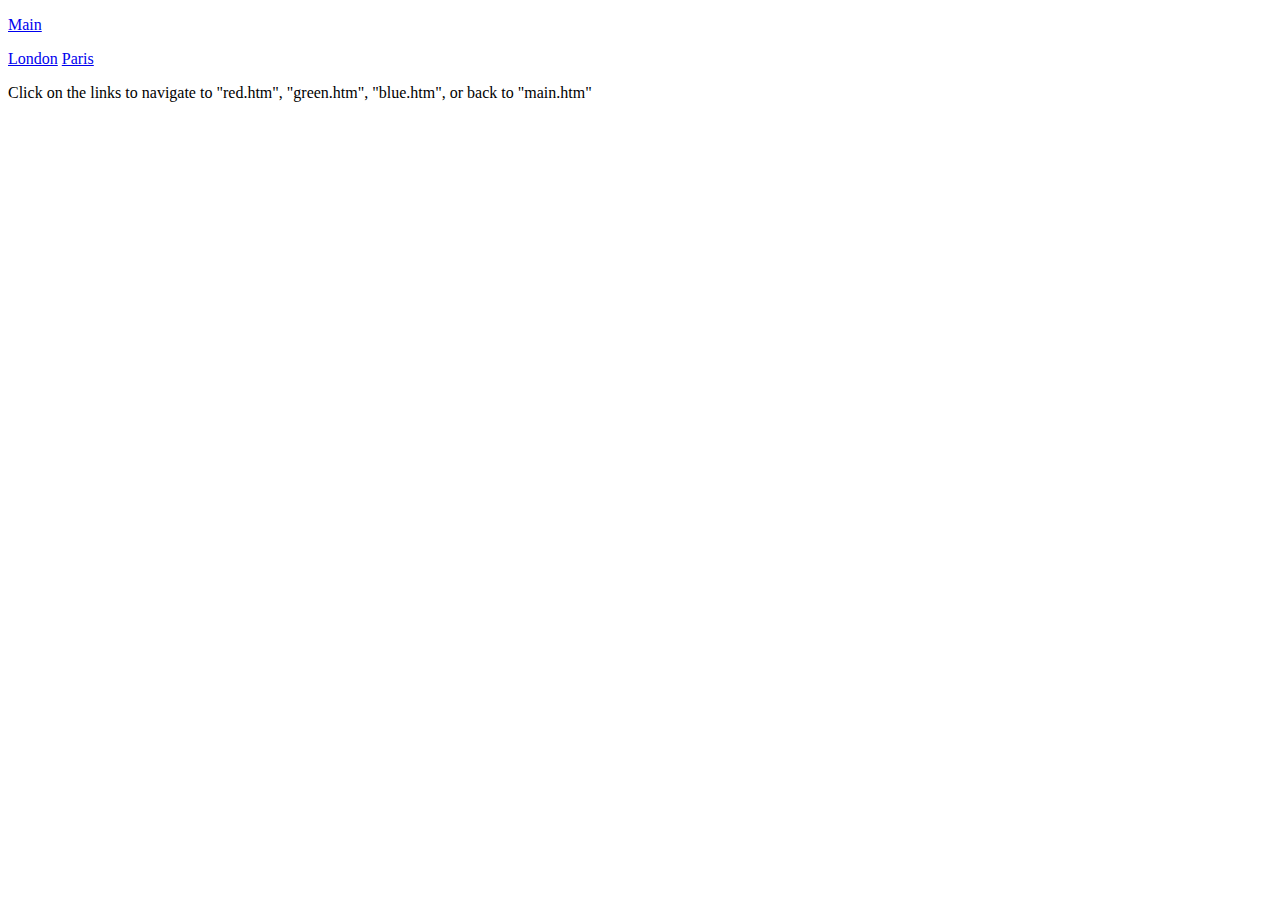
==== index.html @ 79396279 "Update index.html" ====
<!DOCTYPE html>
<html>
<script src="js/angular.min.js"></script>
<script src="js/angular-route.js"></script>

<body ng-app="myApp">

<p><a href="/">Main</a></p>

<a href="#/london">London</a>
<a href="#/paris">Paris</a>

<div ng-view></div>

<script>
var app = angular.module("myApp", ["ngRoute"]);
app.config(function($routeProvider, $locationProvider) {
    $routeProvider
    .when("/", {
        templateUrl : "main.html"
    })
    .when("/london", {
        templateUrl : "london.html"
    })
    .when("/paris", {
        templateUrl : "paris.html"
    });
    
    $locationProvider.$locationProvider.hashPrefix('');

});
</script>

<p>Click on the links to navigate to "red.htm", "green.htm", "blue.htm", or back to "main.htm"</p>
</body>
</html>
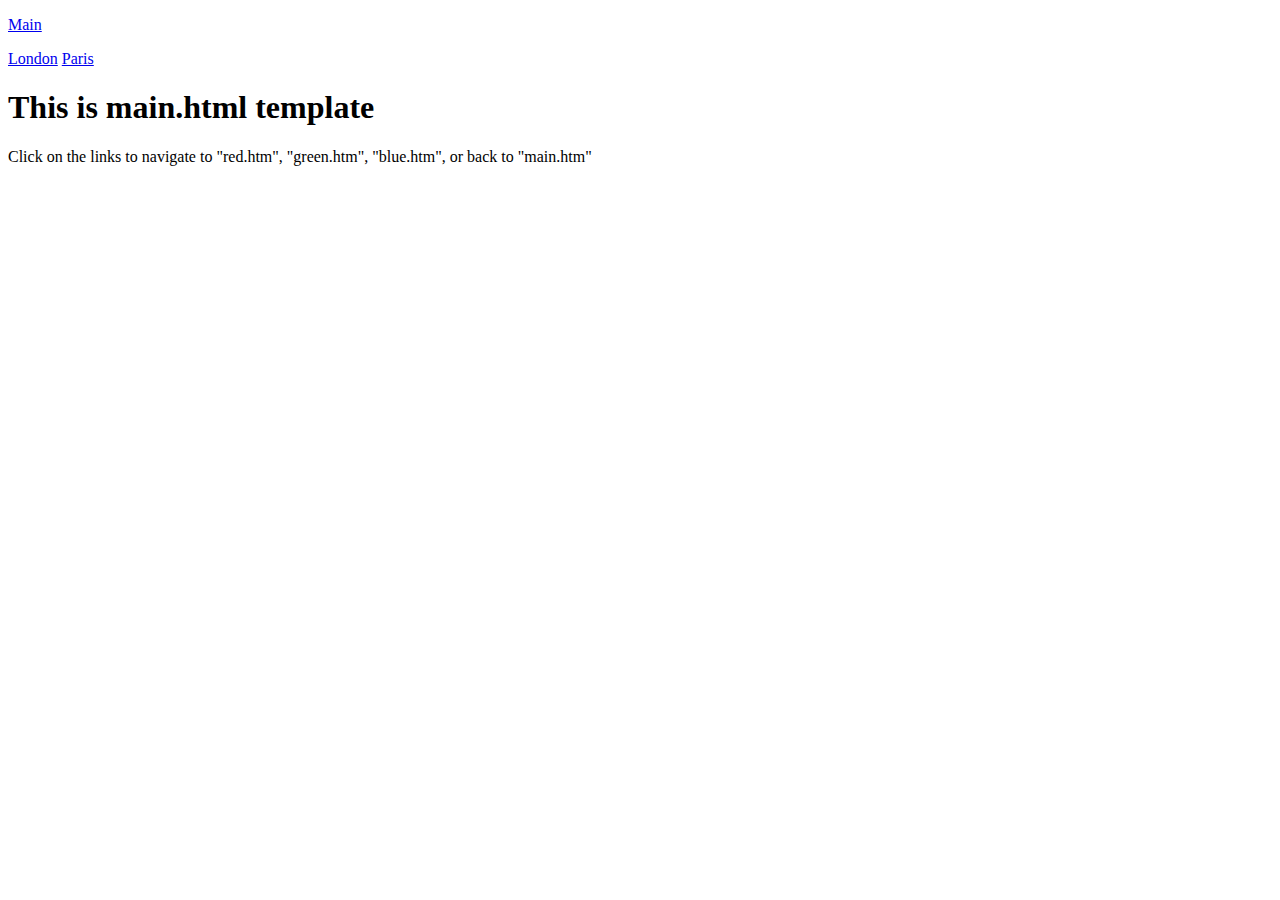
==== commit 10439fc5: "Update something" ====
--- a/index.html
+++ b/index.html
@@ -1,35 +1,35 @@
 <!DOCTYPE html>
 <html>
-<script src="js/angular.min.js"></script>
-<script src="js/angular-route.js"></script>
-
+<head>
+    <script src="js/angular.min.js"></script>
+    <script src="js/angular-route.js"></script>
+    <title>The AngularJS</title>
+</head>
 <body ng-app="myApp">
 
-<p><a href="/">Main</a></p>
-
-<a href="#/london">London</a>
-<a href="#/paris">Paris</a>
-
-<div ng-view></div>
-
-<script>
-var app = angular.module("myApp", ["ngRoute"]);
-app.config(function($routeProvider, $locationProvider) {
-    $routeProvider
-    .when("/", {
-        templateUrl : "main.html"
-    })
-    .when("/london", {
-        templateUrl : "london.html"
-    })
-    .when("/paris", {
-        templateUrl : "paris.html"
-    });
-    
-    $locationProvider.$locationProvider.hashPrefix('');
-
-});
-</script>
+        <p><a href="#/!">Main</a></p>
+        
+        <a href="#!london">London</a>
+        <a href="#!paris">Paris</a>
+        
+        
+        <div ng-view></div>
+        
+        <script>
+        var app = angular.module("myApp", ["ngRoute"]);
+        app.config(function($routeProvider) {
+            $routeProvider
+            .when("/", {
+                templateUrl : "main.html"
+            })
+            .when("/london", {
+                templateUrl : "london.html"
+            })
+            .when("/paris", {
+                templateUrl : "paris.html"
+            })
+        });
+        </script>
 
 <p>Click on the links to navigate to "red.htm", "green.htm", "blue.htm", or back to "main.htm"</p>
 </body>
